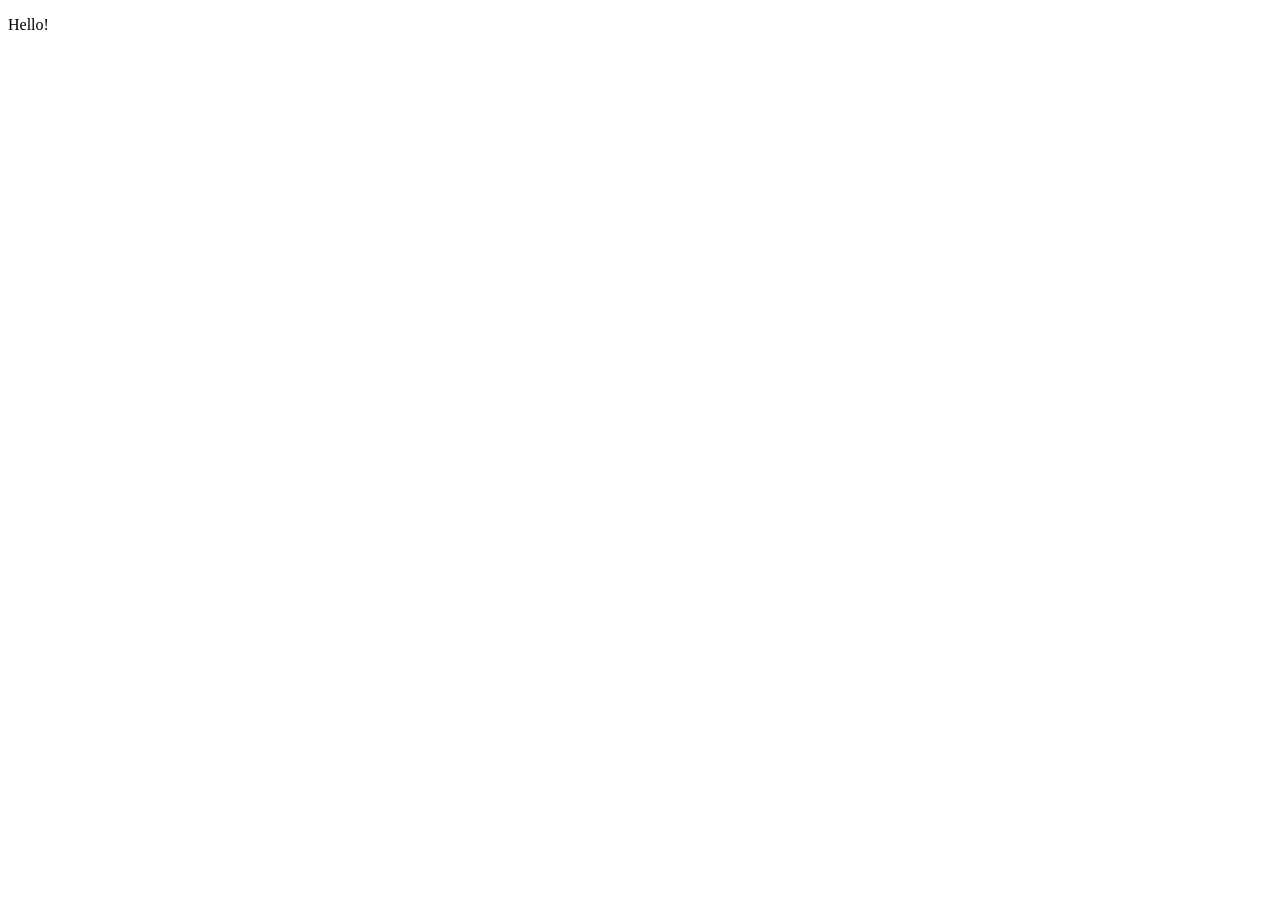
==== index.html @ 9a2df733 "Create index.html create site" ====
<!DOCTYPE html>
<html>
<head>
    <meta charset="UTF-8">
    <title>Site</title>
    <meta name="description" content="SUS">
    <meta name="viewport" content="width=device-width, initial-scale=1.0">
</head>
<body>
  <p>Hello!</p>
</body>
</html>
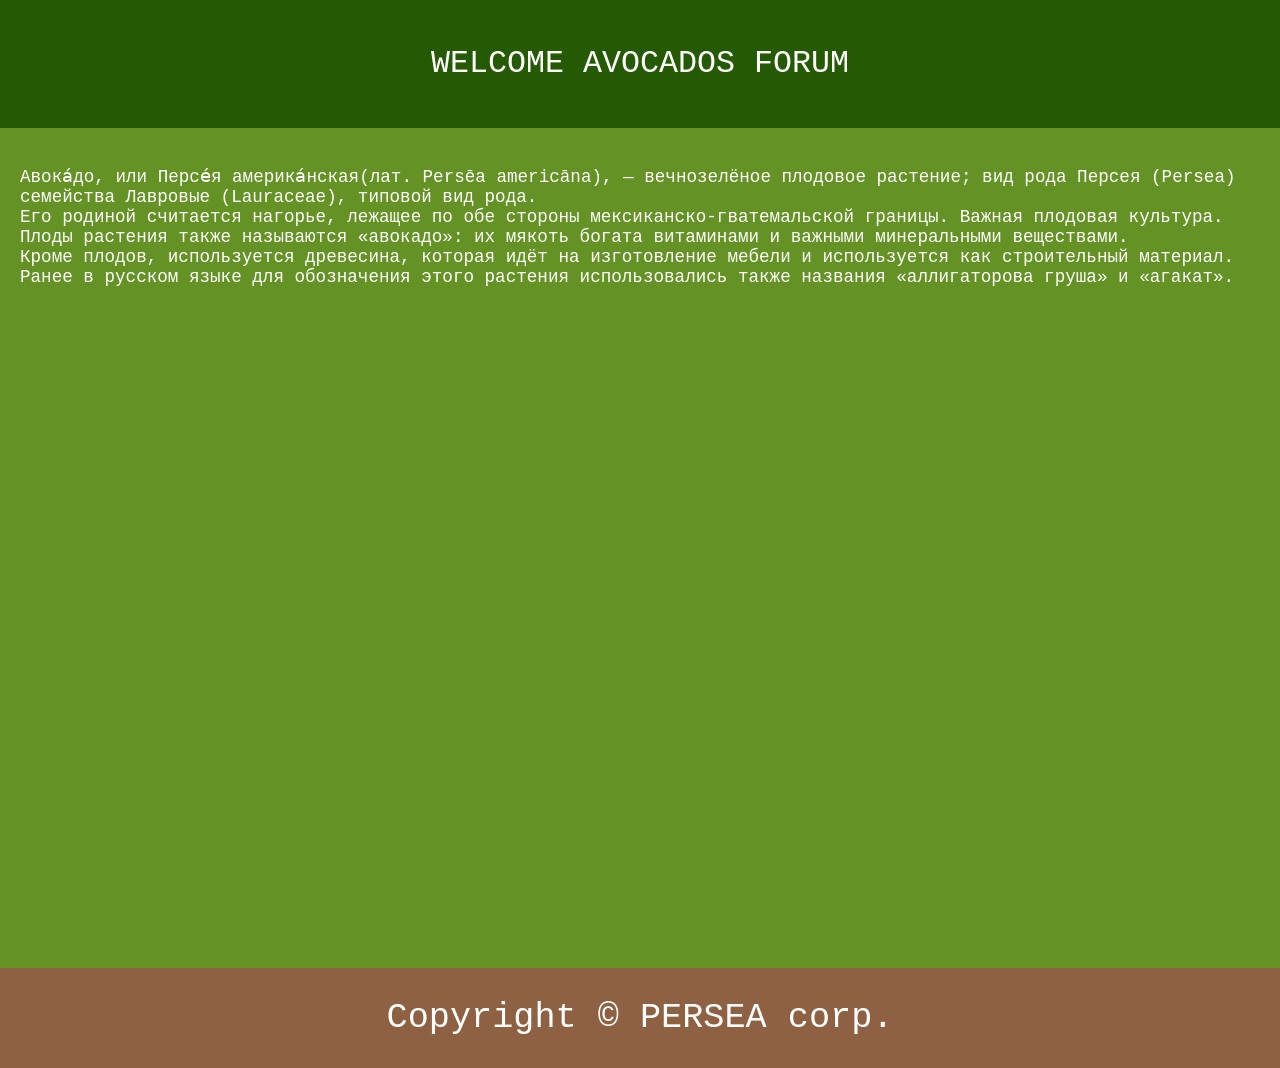
==== commit 789097ae: "create site" ====
--- a/index.html
+++ b/index.html
@@ -1,12 +1,32 @@
 <!DOCTYPE html>
-<html>
+<html lang="ru">
 <head>
     <meta charset="UTF-8">
-    <title>Site</title>
-    <meta name="description" content="SUS">
+    <meta http-equiv="X-UA-Compatible" content="IE=edge">
     <meta name="viewport" content="width=device-width, initial-scale=1.0">
+    <meta name="description" content="SUS forum">
+    <link rel="stylesheet" type="text/css" href="style/style.css">
+    <link rel="shortcut icon" href="image/icon.png" type="image/png">
+    <script type="text/javascript" src = "script/main.js"></script>
+    <title>AVOCADOS FORUM</title>
 </head>
 <body>
-  <p>Hello!</p>
+    <header class="head">
+        <button onclick="toggleDropdown(); scrollToTop();" tabindex="0">WELCOME AVOCADOS FORUM</button>
+        <div id="myDropdown" class="dropdown">
+            <a>SUS</a>
+            <a>SUS</a>
+            <a>SUS</a>
+        </div>
+    </header>
+    <main class="main">
+        <p>
+          Авока́до, или Персе́я америка́нская(лат. Persēa americāna), — вечнозелёное плодовое растение; вид рода Персея (Persea) семейства Лавровые (Lauraceae), типовой вид рода.<br/>
+          Его родиной считается нагорье, лежащее по обе стороны мексиканско-гватемальской границы. Важная плодовая культура.<br/>
+          Плоды растения также называются «авокадо»: их мякоть богата витаминами и важными минеральными веществами.<br/>
+          Кроме плодов, используется древесина, которая идёт на изготовление мебели и используется как строительный материал. Ранее в русском языке для обозначения этого растения использовались также названия «аллигаторова груша» и «агакат».
+        </p>
+    </main>
+    <footer class="footer">Copyright © PERSEA corp.</footer>
 </body>
-</html>
+</html>
--- a/style/style.css
+++ b/style/style.css
@@ -0,0 +1,57 @@
+body {
+    font-family: 'Courier New', Courier, monospace;
+    margin: 0;
+    padding: 0;
+}
+.head {
+    background-color: #255a02;
+}
+.main {
+    font-size: 110%;
+    color: #fff;
+    padding: 20px;
+    height: 800px;
+    background-color: #659225;
+}
+.footer {
+    background-color: #8d6142;
+} 
+.head, .footer {
+    font-size: 220%;
+    text-align: center;
+    color: #fff;
+    padding: 30px;
+} 
+.head button {
+    font-family: 'Courier New', Courier, monospace;
+    background-color: transparent;
+    border: none;
+    color: #fff;
+    cursor: pointer;
+    display: inline-block;
+    font-size: 90%;
+    margin: 8px auto;
+    padding: 8px;
+    position: relative;
+    text-align: center;
+    text-decoration: none;
+} 
+.head .dropdown {
+    opacity: 0;
+    visibility: hidden;
+    max-height: 0;
+    overflow: hidden;
+    transition: max-height 0.4s ease-in-out, opacity 0.4s ease-in-out, visibility 0.4s ease-in-out;
+}
+.head .dropdown a {
+    padding: 10px;
+    margin-right: 20px; 
+}
+.head .dropdown.open {
+    opacity: 1;
+    visibility: visible;
+    max-height: 200px;
+} 
+.hidden {
+    display: none;
+}
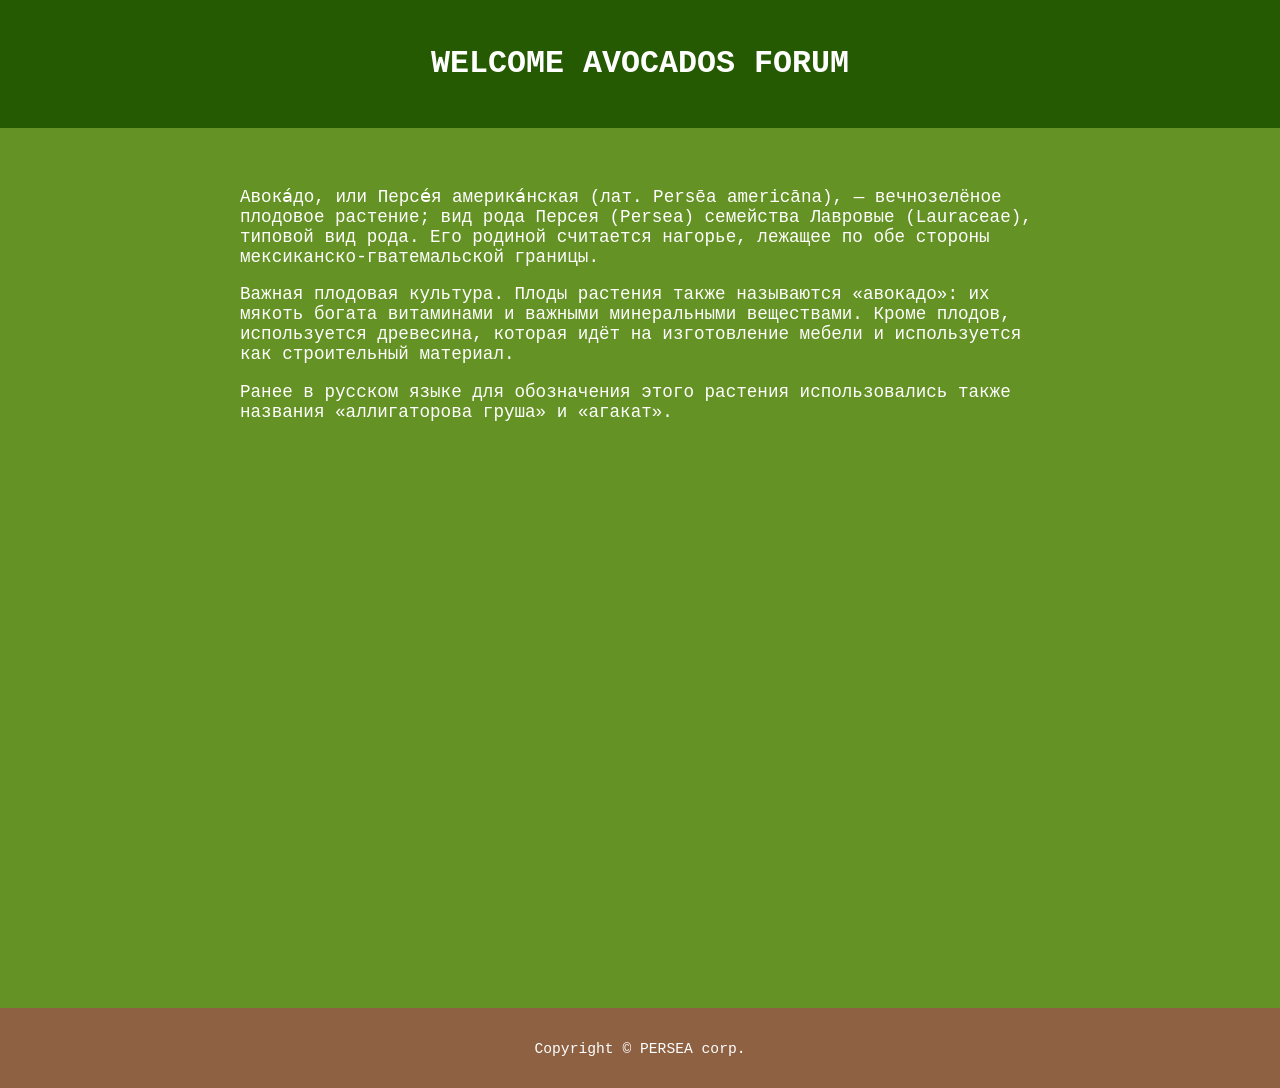
==== commit a81587d0: "remembered about him" ====
--- a/index.html
+++ b/index.html
@@ -2,31 +2,39 @@
 <html lang="ru">
 <head>
     <meta charset="UTF-8">
-    <meta http-equiv="X-UA-Compatible" content="IE=edge">
     <meta name="viewport" content="width=device-width, initial-scale=1.0">
-    <meta name="description" content="SUS forum">
+    <meta name="description" content="SUS forum - Everything about avocados">
     <link rel="stylesheet" type="text/css" href="style/style.css">
     <link rel="shortcut icon" href="image/icon.png" type="image/png">
-    <script type="text/javascript" src = "script/main.js"></script>
+    <script type="text/javascript" src="script/main.js" defer></script>
     <title>AVOCADOS FORUM</title>
 </head>
 <body>
+    <!-- SUS -->
     <header class="head">
-        <button onclick="toggleDropdown(); scrollToTop();" tabindex="0">WELCOME AVOCADOS FORUM</button>
-        <div id="myDropdown" class="dropdown">
-            <a>SUS</a>
-            <a>SUS</a>
-            <a>SUS</a>
-        </div>
+        <button id="menuBtn" onclick="toggleDropdown(); scrollToTop();" aria-expanded="false" aria-controls="myDropdown">
+            WELCOME AVOCADOS FORUM
+        </button>
+        <nav id="myDropdown" class="dropdown" aria-label="Main Navigation">
+            <a href="arcade.html">SUS</a>
+            <a href="time.html">SUS</a>
+            <a href="cites.html">SUS</a>
+        </nav>
     </header>
     <main class="main">
         <p>
-          Авока́до, или Персе́я америка́нская(лат. Persēa americāna), — вечнозелёное плодовое растение; вид рода Персея (Persea) семейства Лавровые (Lauraceae), типовой вид рода.<br/>
-          Его родиной считается нагорье, лежащее по обе стороны мексиканско-гватемальской границы. Важная плодовая культура.<br/>
-          Плоды растения также называются «авокадо»: их мякоть богата витаминами и важными минеральными веществами.<br/>
-          Кроме плодов, используется древесина, которая идёт на изготовление мебели и используется как строительный материал. Ранее в русском языке для обозначения этого растения использовались также названия «аллигаторова груша» и «агакат».
+          Авока́до, или Персе́я америка́нская (лат. Persēa americāna), — вечнозелёное плодовое растение; вид рода Персея (Persea) семейства Лавровые (Lauraceae), типовой вид рода. Его родиной считается нагорье, лежащее по обе стороны мексиканско-гватемальской границы.
+        </p>
+        <p>
+          Важная плодовая культура. Плоды растения также называются «авокадо»: их мякоть богата витаминами и важными минеральными веществами.
+          Кроме плодов, используется древесина, которая идёт на изготовление мебели и используется как строительный материал.
+        </p>
+        <p>
+          Ранее в русском языке для обозначения этого растения использовались также названия «аллигаторова груша» и «агакат».
         </p>
     </main>
-    <footer class="footer">Copyright © PERSEA corp.</footer>
+    <footer class="footer">
+        <small id="footer">Copyright © PERSEA corp.</small>
+    </footer>
 </body>
 </html>
--- a/style/style.css
+++ b/style/style.css
@@ -1,25 +1,31 @@
+html {
+  scroll-behavior: smooth;
+}
 body {
     font-family: 'Courier New', Courier, monospace;
+    background-color: #659225;
     margin: 0;
     padding: 0;
+    color: #fff;
 }
 .head {
+    font-size: 2.2rem;
     background-color: #255a02;
 }
 .main {
-    font-size: 110%;
-    color: #fff;
-    padding: 20px;
+    font-size: 1.1rem;
+    padding: 40px 20px;
     height: 800px;
-    background-color: #659225;
+    min-height: calc(100vh - 200px);
+    max-width: 800px;
+    margin: 0 auto;
 }
 .footer {
     background-color: #8d6142;
+    font-size: 1.1rem;
 } 
 .head, .footer {
-    font-size: 220%;
     text-align: center;
-    color: #fff;
     padding: 30px;
 } 
 .head button {
@@ -30,6 +36,7 @@
     cursor: pointer;
     display: inline-block;
     font-size: 90%;
+    font-weight: bold;
     margin: 8px auto;
     padding: 8px;
     position: relative;
@@ -45,7 +52,9 @@
 }
 .head .dropdown a {
     padding: 10px;
-    margin-right: 20px; 
+    margin-right: 20px;
+    color: inherit;
+    text-decoration: none;
 }
 .head .dropdown.open {
     opacity: 1;
